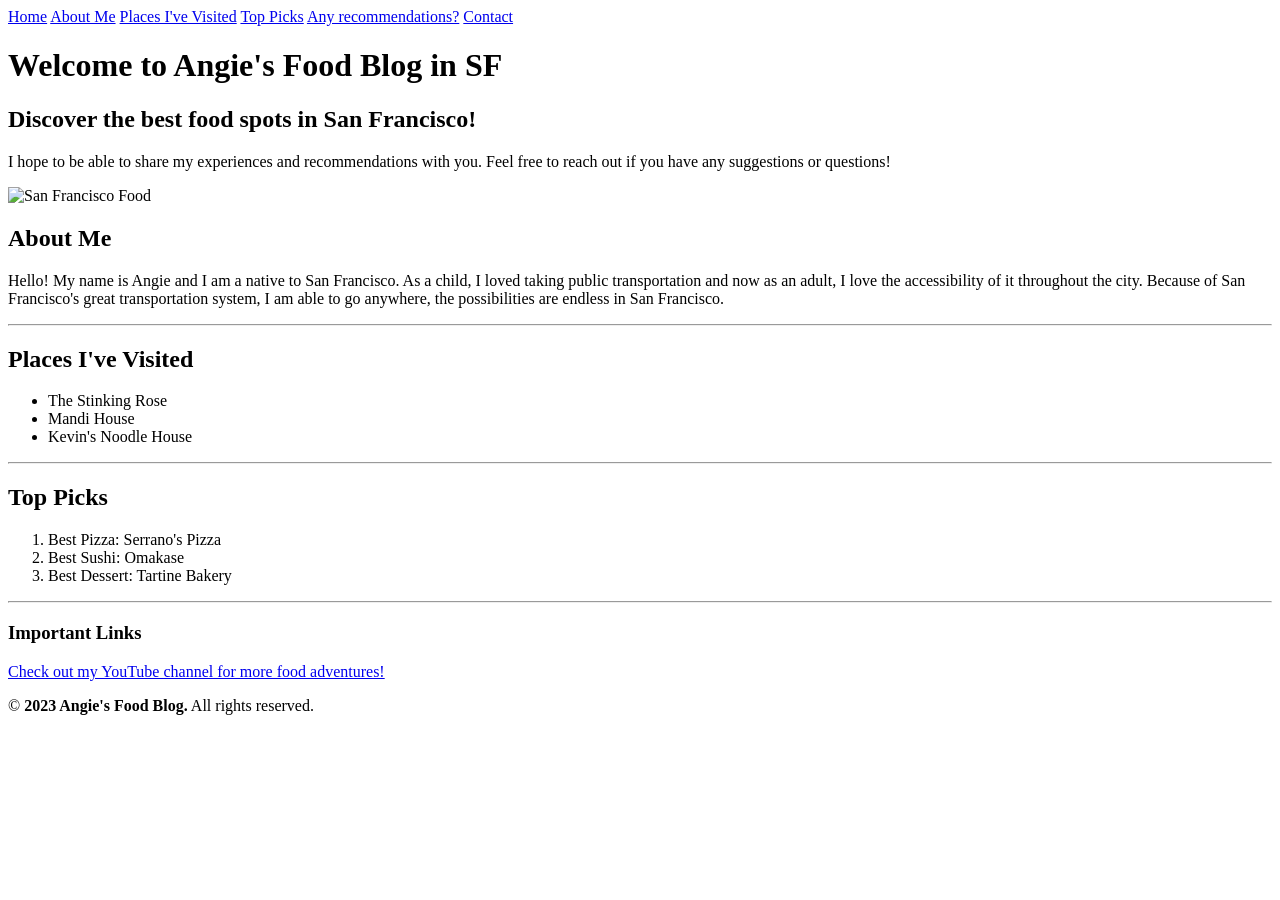
==== Index.html @ 58125ffe "Angie's Food Blog My new project displaying my top favorite foods and their ratings." ====
<!DOCTYPE html>
<html lang="en">
<head>
    <meta charset="UTF-8">
    <meta name="viewport" content="width=device-width, initial-scale=1.0">
    <title>Angie's Food Blog in SF</title>
</head>
<body>
    <nav>
        <a href="#">Home</a>
        <a href="#">About Me</a>
        <a href="#">Places I've Visited</a>
        <a href="#">Top Picks</a>
        <a href="#">Any recommendations?</a>
        <a href="#">Contact</a>
    </nav>
    <header>
        <h1>Welcome to Angie's Food Blog in SF</h1>
        <h2>Discover the best food spots in San Francisco!</h2>
        <p>I hope to be able to share my experiences and recommendations with you. Feel free to reach out if you have any suggestions or questions!</p>  
            <img src="https://images.squarespace-cdn.com/content/v1/650e32085ef4386d767d0c32/1715039403383-AG93958Y0C20WUR1RDU9/sf-ina-coolbrith-1.jpg" alt="San Francisco Food">
    </header>

    <main>
        <section>
            <h1>About Me</h1>
            <p>Hello! My name is Angie and I am a native to San Francisco. As a child, I loved taking public transportation and now as an adult, I love the accessibility of it throughout the city. Because of San Francisco's great transportation system, I am able to go anywhere, the possibilities are endless in San Francisco. </p>
        </section>
<hr
        <section>
            <h2>Places I've Visited</h2>
            <ul>
                <li>The Stinking Rose</li>
                <li>Mandi House</li>
                <li>Kevin's Noodle House</li>
            </ul>
        </section>
        <hr

        <section>
            <h2>Top Picks</h2>
            <ol>
                <li>Best Pizza: Serrano's Pizza</li>
                <li>Best Sushi: Omakase</li>
                <li>Best Dessert: Tartine Bakery</li>
            </ol>
        </section>
        <hr>
        <section>
            <h3>Important Links</h3>
            <a target="blank"
            href="youtube.com"
            >Check out my YouTube channel for more food adventures!</a>
        </section>
    <footer>
        <p>&copy; <strong> 2023 Angie's Food Blog.</strong> All rights reserved.</p>
    </footer>
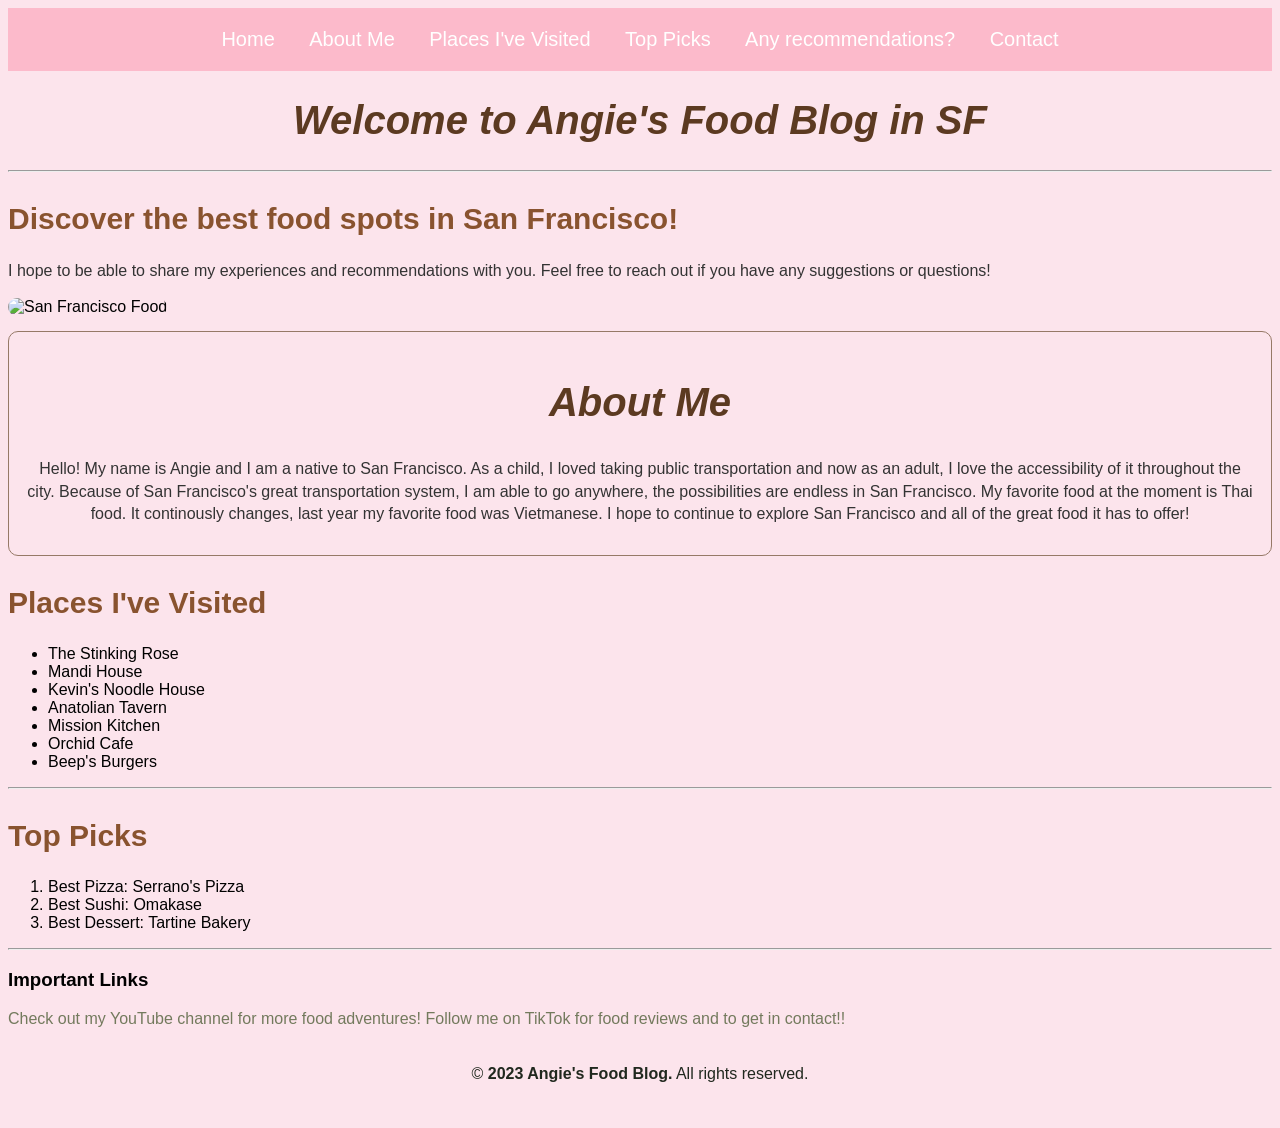
==== commit 595d524a: "Updated Food Blog began to incorporate personal style" ====
--- a/Index.html
+++ b/Index.html
@@ -4,6 +4,7 @@
     <meta charset="UTF-8">
     <meta name="viewport" content="width=device-width, initial-scale=1.0">
     <title>Angie's Food Blog in SF</title>
+    <link rel="stylesheet" href="style.css">
 </head>
 <body>
     <nav>
@@ -16,26 +17,30 @@
     </nav>
     <header>
         <h1>Welcome to Angie's Food Blog in SF</h1>
+         <hr>
         <h2>Discover the best food spots in San Francisco!</h2>
         <p>I hope to be able to share my experiences and recommendations with you. Feel free to reach out if you have any suggestions or questions!</p>  
             <img src="https://images.squarespace-cdn.com/content/v1/650e32085ef4386d767d0c32/1715039403383-AG93958Y0C20WUR1RDU9/sf-ina-coolbrith-1.jpg" alt="San Francisco Food">
     </header>
 
     <main>
-        <section>
+        <section class="about-me">
             <h1>About Me</h1>
-            <p>Hello! My name is Angie and I am a native to San Francisco. As a child, I loved taking public transportation and now as an adult, I love the accessibility of it throughout the city. Because of San Francisco's great transportation system, I am able to go anywhere, the possibilities are endless in San Francisco. </p>
+            <p>Hello! My name is Angie and I am a native to San Francisco. As a child, I loved taking public transportation and now as an adult, I love the accessibility of it throughout the city. Because of San Francisco's great transportation system, I am able to go anywhere, the possibilities are endless in San Francisco. My favorite food at the moment is Thai food. It continously changes, last year my favorite food was Vietmanese. I hope to continue to explore San Francisco and all of the great food it has to offer! </p>
         </section>
-<hr
         <section>
             <h2>Places I've Visited</h2>
             <ul>
                 <li>The Stinking Rose</li>
                 <li>Mandi House</li>
                 <li>Kevin's Noodle House</li>
+                <li>Anatolian Tavern</li>
+                <li>Mission Kitchen</li>
+                <li>Orchid Cafe</li>
+                <li>Beep's Burgers</li>
             </ul>
         </section>
-        <hr
+        <hr/>
 
         <section>
             <h2>Top Picks</h2>
@@ -49,10 +54,14 @@
         <section>
             <h3>Important Links</h3>
             <a target="blank"
-            href="youtube.com"
+            href="https://www.youtube.com/"
             >Check out my YouTube channel for more food adventures!</a>
+            
+            <a target="blank"
+            href="https://www.tiktok.com/"
+            >Follow me on TikTok for food reviews and to get in contact!!</a>
         </section>
-    <footer>
+    <footer class="footer">
         <p>&copy; <strong> 2023 Angie's Food Blog.</strong> All rights reserved.</p>
     </footer>
 
--- a/style.css
+++ b/style.css
@@ -0,0 +1,74 @@
+body{
+    background-color: #fce4ec;
+    font-family: Arial, sans-serif;
+
+}
+
+nav{
+    background-color: #fcbacb;
+    padding: 20px;
+    text-align: center;
+}
+
+nav a{
+    color: #fff;
+    text-decoration: none;
+    font-size: 20px;
+    margin: 0 15px;
+}
+
+nav a:hover{
+    text-decoration: underline;
+}
+
+h1{
+    color: #5c3a21;
+    text-align: center;
+    font-size: 40px;
+    font-style: italic;
+}
+
+h2{
+    color: #89532f;
+    font-size: 30px;
+    margin-top: 30px;
+}
+p{
+    color: #333;
+    font-size: 16px;
+    line-height: 1.4;
+    margin: 15px 0;
+}
+
+img{
+    width: 580px;
+    height: 400px;
+    object-fit: cover;
+    border-radius: 10px;
+}
+
+.about-me{
+    text-align: center;
+    margin-top: 15px;
+    padding: 15px;
+    border-radius: 10px;
+    border: 1px solid #967967;
+}
+
+section a{
+    color: #737a5d;
+    text-decoration: none;
+}
+
+section a:hover{
+    text-decoration: underline;
+}
+
+.footer{
+    padding: 20px;
+    text-align: center;
+    font-size: 18px;
+}
+.footer p{
+    color: #20281e;
+}
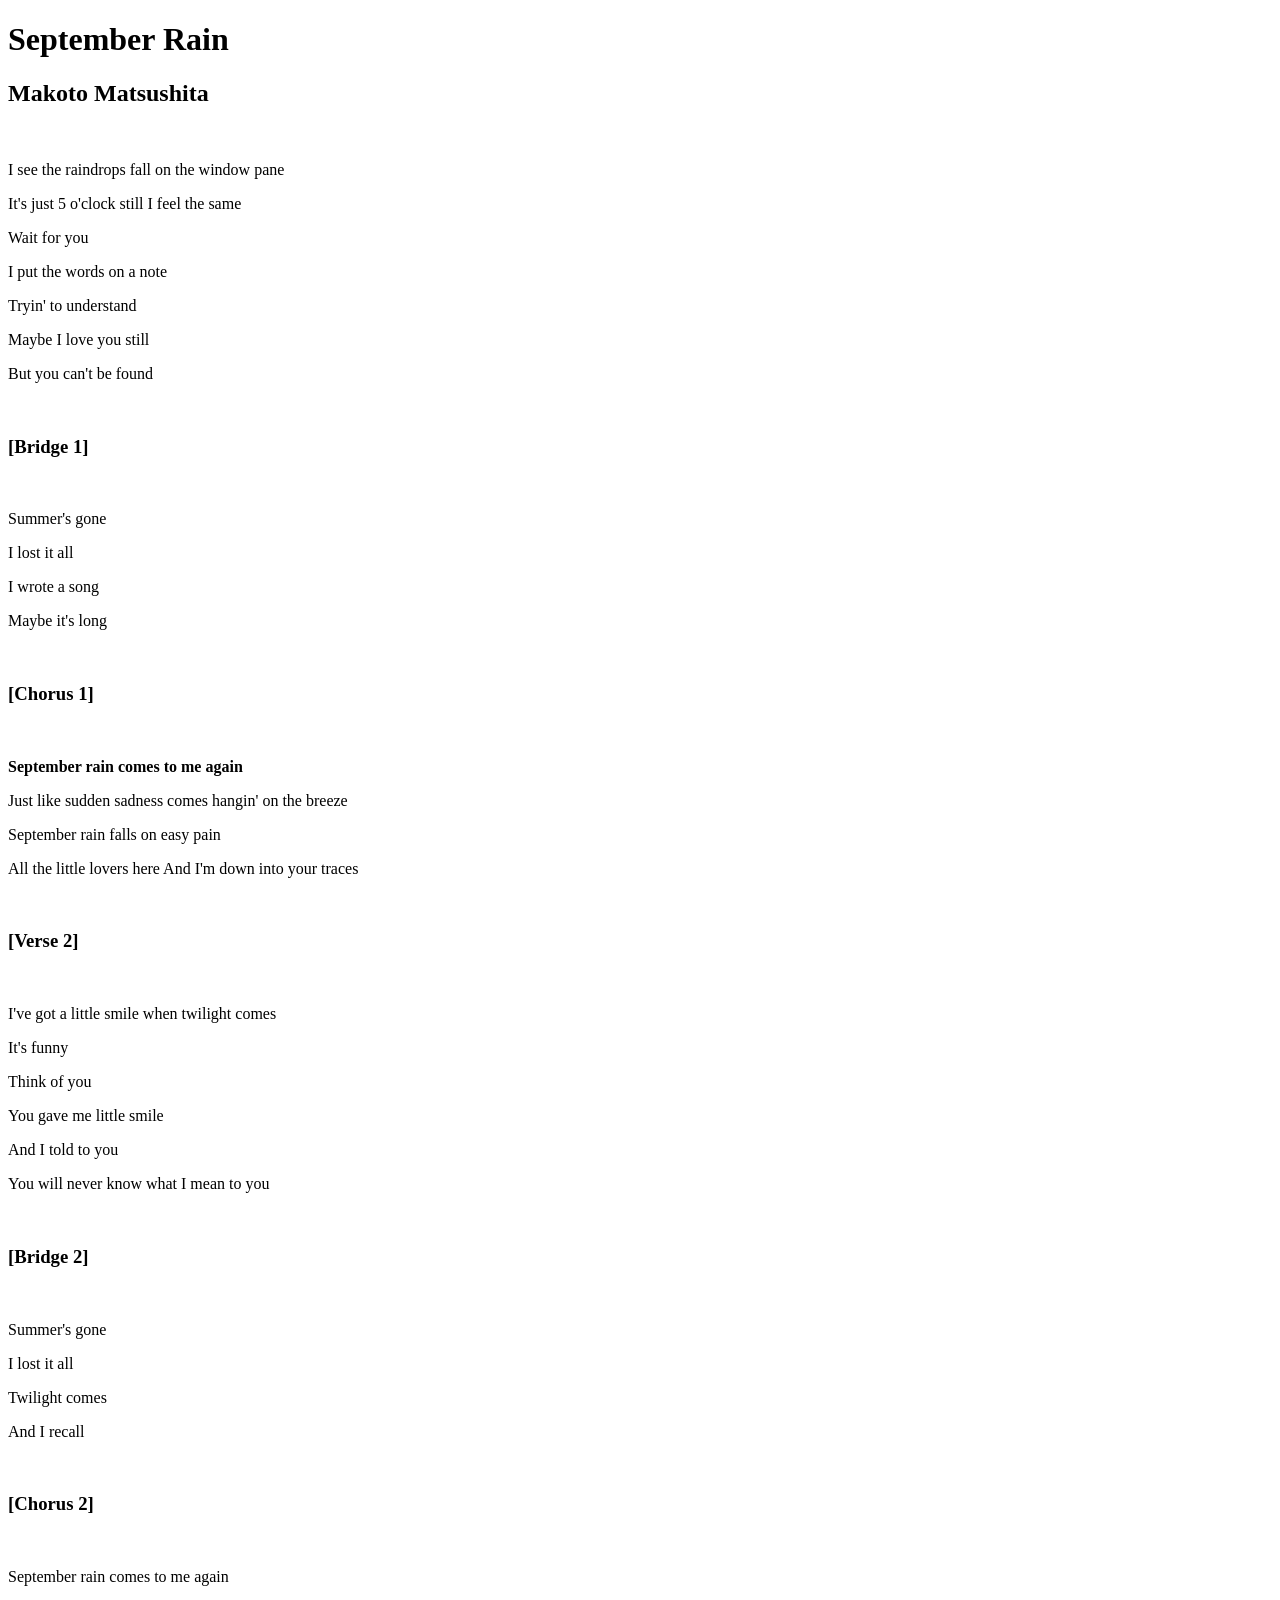
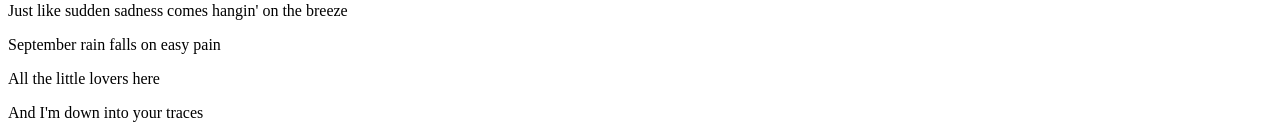
==== commit b4b513ba: "new updates on both! worked on bootstrap and my about me blog" ====
--- a/Index.html
+++ b/Index.html
@@ -1,67 +1,77 @@
 <!DOCTYPE html>
 <html lang="en">
-<head>
+  <head>
     <meta charset="UTF-8">
     <meta name="viewport" content="width=device-width, initial-scale=1.0">
-    <title>Angie's Food Blog in SF</title>
-    <link rel="stylesheet" href="style.css">
-</head>
-<body>
-    <nav>
-        <a href="#">Home</a>
-        <a href="#">About Me</a>
-        <a href="#">Places I've Visited</a>
-        <a href="#">Top Picks</a>
-        <a href="#">Any recommendations?</a>
-        <a href="#">Contact</a>
-    </nav>
-    <header>
-        <h1>Welcome to Angie's Food Blog in SF</h1>
-         <hr>
-        <h2>Discover the best food spots in San Francisco!</h2>
-        <p>I hope to be able to share my experiences and recommendations with you. Feel free to reach out if you have any suggestions or questions!</p>  
-            <img src="https://images.squarespace-cdn.com/content/v1/650e32085ef4386d767d0c32/1715039403383-AG93958Y0C20WUR1RDU9/sf-ina-coolbrith-1.jpg" alt="San Francisco Food">
-    </header>
+    <title>September Rain</title>
+    <meta property="og:title" content="September Rain" />
+<meta property="og:description" content="A page displaying one of my favorite songs." />
+<meta property="og:type" content="https://after5.fr/en/2024/city-pop/makoto-matsushita-a-discreet-pillar-of-city-pop/" />
+<meta property="og:image" content="https://th.bing.com/th/id/OIP.b43B1tLmZesUOp8wQdjrdgAAAA?w=186&h=173&c=7&r=0&o=7&dpr=1.5&pid=1.7&rm=3" />
+<meta property="og:url" content="https://your-github-url-here" />
+  </head>
+  <body>
+<h1>September Rain</h1>
+<h2>Makoto Matsushita</h2>
+<br>
+<p>I see the raindrops fall on the window pane
+<p>It's just 5 o'clock still I feel the same
+<p>Wait for you
+<p>I put the words on a note
+<p>Tryin' to understand
+<p>Maybe I love you still
+<p>But you can't be found</p>
+<br>
+<h3>
+[Bridge 1]
+</h3>
+<br>
 
-    <main>
-        <section class="about-me">
-            <h1>About Me</h1>
-            <p>Hello! My name is Angie and I am a native to San Francisco. As a child, I loved taking public transportation and now as an adult, I love the accessibility of it throughout the city. Because of San Francisco's great transportation system, I am able to go anywhere, the possibilities are endless in San Francisco. My favorite food at the moment is Thai food. It continously changes, last year my favorite food was Vietmanese. I hope to continue to explore San Francisco and all of the great food it has to offer! </p>
-        </section>
-        <section>
-            <h2>Places I've Visited</h2>
-            <ul>
-                <li>The Stinking Rose</li>
-                <li>Mandi House</li>
-                <li>Kevin's Noodle House</li>
-                <li>Anatolian Tavern</li>
-                <li>Mission Kitchen</li>
-                <li>Orchid Cafe</li>
-                <li>Beep's Burgers</li>
-            </ul>
-        </section>
-        <hr/>
-
-        <section>
-            <h2>Top Picks</h2>
-            <ol>
-                <li>Best Pizza: Serrano's Pizza</li>
-                <li>Best Sushi: Omakase</li>
-                <li>Best Dessert: Tartine Bakery</li>
-            </ol>
-        </section>
-        <hr>
-        <section>
-            <h3>Important Links</h3>
-            <a target="blank"
-            href="https://www.youtube.com/"
-            >Check out my YouTube channel for more food adventures!</a>
-            
-            <a target="blank"
-            href="https://www.tiktok.com/"
-            >Follow me on TikTok for food reviews and to get in contact!!</a>
-        </section>
-    <footer class="footer">
-        <p>&copy; <strong> 2023 Angie's Food Blog.</strong> All rights reserved.</p>
-    </footer>
-
+<p>Summer's gone
+<p>I lost it all
+<p>I wrote a song
+<p>Maybe it's long</p>
+<br>
+<h3>
+[Chorus 1]
+</h3>
+<br>
+<p>
+    <strong>September rain comes to me again</strong>
+    <p>Just like sudden sadness comes hangin' on the breeze</p>
+    <p>September rain falls on easy pain</p>
+    <p>All the little lovers here
+    And I'm down into your traces</p>
+<br>
+<h3>
+[Verse 2]
+</h3>
+<br>
+<p>I've got a little smile when twilight comes
+<p>It's funny
+<p>Think of you
+<p>You gave me little smile
+<p>And I told to you
+<p>You will never know what I mean to you</p>
+<br>
+<h3>
+[Bridge 2]
+</h3>
+<br>
+<p>Summer's gone
+<p>I lost it all
+<p>Twilight comes
+<p>And I recall</p>
+<br>
+<h3>
+[Chorus 2]
+</h3>
+<br>
+<p>September rain comes to me again
+<p>Just like sudden sadness comes hangin' on the breeze
+<p>September rain falls on easy pain
+<p>All the little lovers here
+<p>And I'm down into your traces</p>
+ 
+  </body>
+</html>
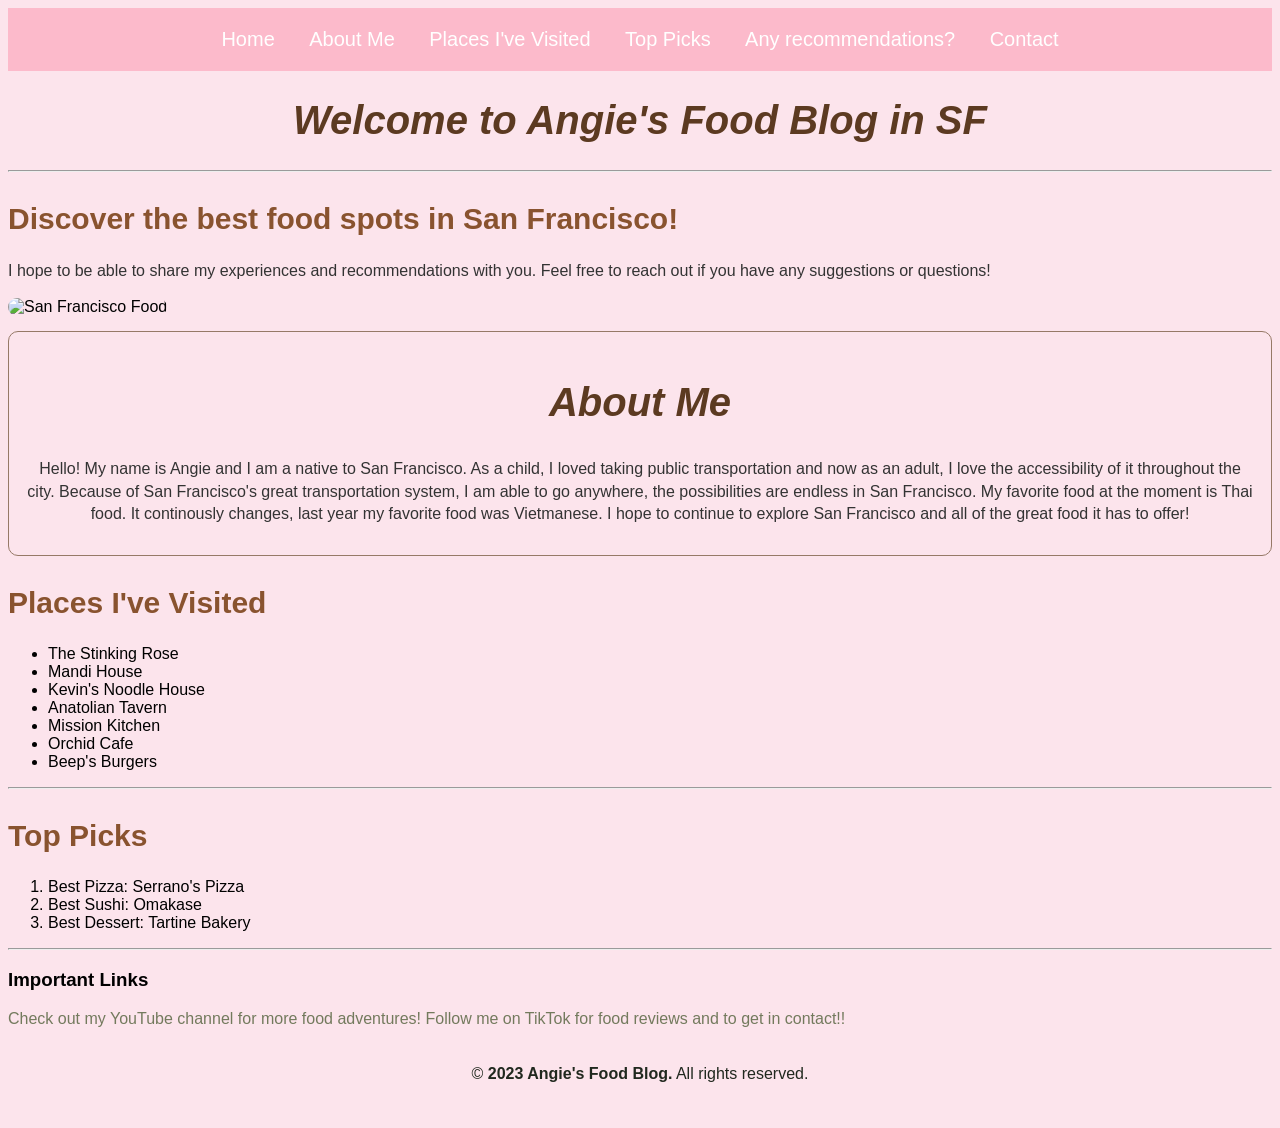
==== commit 66b5fccd: "Revert "new updates on both!" This reverts commit b4b513badbae3ac198262a49bbb32acc748a1cc4." ====
--- a/Index.html
+++ b/Index.html
@@ -1,77 +1,67 @@
 <!DOCTYPE html>
 <html lang="en">
-  <head>
+<head>
     <meta charset="UTF-8">
     <meta name="viewport" content="width=device-width, initial-scale=1.0">
-    <title>September Rain</title>
-    <meta property="og:title" content="September Rain" />
-<meta property="og:description" content="A page displaying one of my favorite songs." />
-<meta property="og:type" content="https://after5.fr/en/2024/city-pop/makoto-matsushita-a-discreet-pillar-of-city-pop/" />
-<meta property="og:image" content="https://th.bing.com/th/id/OIP.b43B1tLmZesUOp8wQdjrdgAAAA?w=186&h=173&c=7&r=0&o=7&dpr=1.5&pid=1.7&rm=3" />
-<meta property="og:url" content="https://your-github-url-here" />
-  </head>
-  <body>
-<h1>September Rain</h1>
-<h2>Makoto Matsushita</h2>
-<br>
-<p>I see the raindrops fall on the window pane
-<p>It's just 5 o'clock still I feel the same
-<p>Wait for you
-<p>I put the words on a note
-<p>Tryin' to understand
-<p>Maybe I love you still
-<p>But you can't be found</p>
-<br>
-<h3>
-[Bridge 1]
-</h3>
-<br>
+    <title>Angie's Food Blog in SF</title>
+    <link rel="stylesheet" href="style.css">
+</head>
+<body>
+    <nav>
+        <a href="#">Home</a>
+        <a href="#">About Me</a>
+        <a href="#">Places I've Visited</a>
+        <a href="#">Top Picks</a>
+        <a href="#">Any recommendations?</a>
+        <a href="#">Contact</a>
+    </nav>
+    <header>
+        <h1>Welcome to Angie's Food Blog in SF</h1>
+         <hr>
+        <h2>Discover the best food spots in San Francisco!</h2>
+        <p>I hope to be able to share my experiences and recommendations with you. Feel free to reach out if you have any suggestions or questions!</p>  
+            <img src="https://images.squarespace-cdn.com/content/v1/650e32085ef4386d767d0c32/1715039403383-AG93958Y0C20WUR1RDU9/sf-ina-coolbrith-1.jpg" alt="San Francisco Food">
+    </header>
 
-<p>Summer's gone
-<p>I lost it all
-<p>I wrote a song
-<p>Maybe it's long</p>
-<br>
-<h3>
-[Chorus 1]
-</h3>
-<br>
-<p>
-    <strong>September rain comes to me again</strong>
-    <p>Just like sudden sadness comes hangin' on the breeze</p>
-    <p>September rain falls on easy pain</p>
-    <p>All the little lovers here
-    And I'm down into your traces</p>
-<br>
-<h3>
-[Verse 2]
-</h3>
-<br>
-<p>I've got a little smile when twilight comes
-<p>It's funny
-<p>Think of you
-<p>You gave me little smile
-<p>And I told to you
-<p>You will never know what I mean to you</p>
-<br>
-<h3>
-[Bridge 2]
-</h3>
-<br>
-<p>Summer's gone
-<p>I lost it all
-<p>Twilight comes
-<p>And I recall</p>
-<br>
-<h3>
-[Chorus 2]
-</h3>
-<br>
-<p>September rain comes to me again
-<p>Just like sudden sadness comes hangin' on the breeze
-<p>September rain falls on easy pain
-<p>All the little lovers here
-<p>And I'm down into your traces</p>
- 
-  </body>
-</html>
+    <main>
+        <section class="about-me">
+            <h1>About Me</h1>
+            <p>Hello! My name is Angie and I am a native to San Francisco. As a child, I loved taking public transportation and now as an adult, I love the accessibility of it throughout the city. Because of San Francisco's great transportation system, I am able to go anywhere, the possibilities are endless in San Francisco. My favorite food at the moment is Thai food. It continously changes, last year my favorite food was Vietmanese. I hope to continue to explore San Francisco and all of the great food it has to offer! </p>
+        </section>
+        <section>
+            <h2>Places I've Visited</h2>
+            <ul>
+                <li>The Stinking Rose</li>
+                <li>Mandi House</li>
+                <li>Kevin's Noodle House</li>
+                <li>Anatolian Tavern</li>
+                <li>Mission Kitchen</li>
+                <li>Orchid Cafe</li>
+                <li>Beep's Burgers</li>
+            </ul>
+        </section>
+        <hr/>
+
+        <section>
+            <h2>Top Picks</h2>
+            <ol>
+                <li>Best Pizza: Serrano's Pizza</li>
+                <li>Best Sushi: Omakase</li>
+                <li>Best Dessert: Tartine Bakery</li>
+            </ol>
+        </section>
+        <hr>
+        <section>
+            <h3>Important Links</h3>
+            <a target="blank"
+            href="https://www.youtube.com/"
+            >Check out my YouTube channel for more food adventures!</a>
+            
+            <a target="blank"
+            href="https://www.tiktok.com/"
+            >Follow me on TikTok for food reviews and to get in contact!!</a>
+        </section>
+    <footer class="footer">
+        <p>&copy; <strong> 2023 Angie's Food Blog.</strong> All rights reserved.</p>
+    </footer>
+
--- a/style.css
+++ b/style.css
@@ -0,0 +1,74 @@
+body{
+    background-color: #fce4ec;
+    font-family: Arial, sans-serif;
+
+}
+
+nav{
+    background-color: #fcbacb;
+    padding: 20px;
+    text-align: center;
+}
+
+nav a{
+    color: #fff;
+    text-decoration: none;
+    font-size: 20px;
+    margin: 0 15px;
+}
+
+nav a:hover{
+    text-decoration: underline;
+}
+
+h1{
+    color: #5c3a21;
+    text-align: center;
+    font-size: 40px;
+    font-style: italic;
+}
+
+h2{
+    color: #89532f;
+    font-size: 30px;
+    margin-top: 30px;
+}
+p{
+    color: #333;
+    font-size: 16px;
+    line-height: 1.4;
+    margin: 15px 0;
+}
+
+img{
+    width: 580px;
+    height: 400px;
+    object-fit: cover;
+    border-radius: 10px;
+}
+
+.about-me{
+    text-align: center;
+    margin-top: 15px;
+    padding: 15px;
+    border-radius: 10px;
+    border: 1px solid #967967;
+}
+
+section a{
+    color: #737a5d;
+    text-decoration: none;
+}
+
+section a:hover{
+    text-decoration: underline;
+}
+
+.footer{
+    padding: 20px;
+    text-align: center;
+    font-size: 18px;
+}
+.footer p{
+    color: #20281e;
+}
